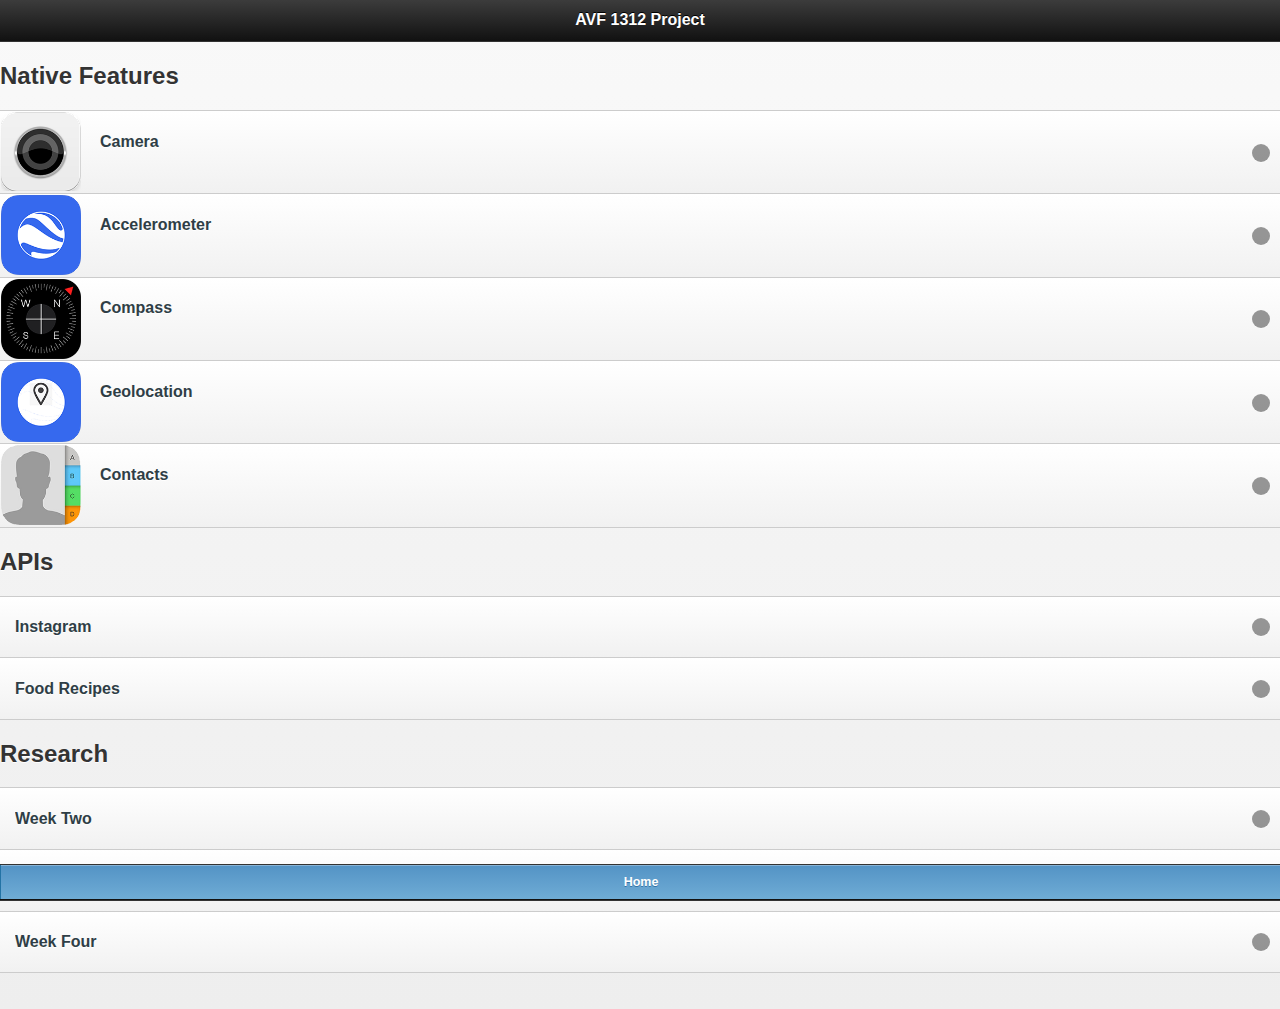
==== index.html @ 9fff822a "multipage support." ====
<!DOCTYPE html>
<!-- 		  Jeremy "Jay" Sweet            -->
<!-- 	   Advanced Visual Framework 	    -->
<!-- 	     Project 1 - 3 Dec 2013         -->
<html> 
<!-- All head infomation goes here -->
	<head>
		<meta charset="utf-8" />
		<meta name="description" content="AVF Term 1312" />
		<meta name="keywords" content="html5, mobile development, web application" />
		<meta name="robots" content="noindex, nofollow" />
		<meta name="viewport" content="user-scalable=no, width=device-width" />
		
		<title>AVF 1312 Demo</title>
		<link rel="stylesheet" href="css/jquery.mobile-1.3.1.min.css" />
		<link rel="stylesheet" href="css/main.css" />
	</head>

	<body>	
		<section data-role="page" id="pageMain">  <!-- Main page -->
			<header data-role="header" data-position="fixed" data-theme="a"> <!-- HeaderBar|Navigation -->
				<h1>AVF 1312 Project</h1>
			</header>  <!-- /HeaderBar|Navigation -->
			
			<article class="content-primary"> <!-- Content -->
				<h2>Native Features</h2>
				<ul data-role="listview" class="ulWidth" id="nativeFeaturesList">
					<li><a href="#" data-ajax="false"><img src="img/camera.png" /><h3>Camera</h3></a></li>
					<li><a href="#" data-ajax="false"><img src="img/accelerometer.png" /><h3>Accelerometer</h3></a></li>
					<li><a href="#" data-ajax="false"><img src="img/compass.png" /><h3>Compass</h3></a></li>
					<li><a href="#" data-ajax="false"><img src="img/geolocation.png" /><h3>Geolocation</h3></a></li>
					<li><a href="#" data-ajax="false"><img src="img/contacts.png" /><h3>Contacts</h3></a></li>
				</ul>
				
				<h2>APIs</h2>
				
				<ul data-role="listview" class="ulWidth" id="apisList">
					<li><a href="#pageInstagram" data-ajax="false"><h3>Instagram</h3></a></li>
					<li><a href="#pageFood2Fork" data-ajax="false"><h3>Food Recipes</h3></a></li>
				</ul>

				<h2>Research</h2>
				<ul data-role="listview" class="ulWidth" id="researchList">
					<li><a href="#" data-ajax="false"><h3>Week Two</h3></a></li>
					<li><a href="#" data-ajax="false"><h3>Week Three</h3></a></li>
					<li><a href="#" data-ajax="false"><h3>Week Four</h3></a></li>
				</ul>

				
			</article> <!-- /Content -->
			
			<footer data-role="footer" data-id="foo1" data-position="fixed" data-theme="a">
				<nav data-role="navbar">
					<ul>
						<li><a href="index.html" class="ui-btn-active ui-state-persist">Home</a></li>
					</ul>
				</nav><!-- /navbar -->
			</footer><!-- /footer -->
		</section>	<!-- /Main page -->	
		
		<section data-role="page" id="pageInstagram">  <!-- Instagram page -->
			<header data-role="header" data-position="fixed" data-back-button="true" data-theme="a"> <!-- HeaderBar|Navigation -->
				<h1>AVF 1312 Project</h1>
			</header>  <!-- /HeaderBar|Navigation -->
			
			<article class="content"> <!-- Content -->
				<h2 id="data-message"></h2>
				<ul data-role="listview" id="instagramResults">
				</ul>
			</article> <!-- /Content -->
			
			<footer data-role="footer" data-id="foo1" data-position="fixed" data-theme="a">
				<nav data-role="navbar">
					<ul>
						<li><a href="index.html" class="ui-btn-active ui-state-persist">Home</a></li>
					</ul>
				</nav><!-- /navbar -->
			</footer><!-- /footer -->
		</section>	<!-- /InstaGram page -->		
			
		<section data-role="page" id="pageFood2Fork">  <!-- Food2Fork page -->
			<header data-role="header" data-position="fixed" data-back-button="true" data-theme="a"> <!-- HeaderBar|Navigation -->
				<h1>AVF 1312 Project</h1>
			</header>  <!-- /HeaderBar|Navigation -->
			
			<article class="content-primary"> <!-- Content -->
				<h2 id="data-message"></h2>
				<ul data-role="listview" id="food2ForkResults">
				</ul>
			</article> <!-- /Content -->
			
			<footer data-role="footer" data-id="foo1" data-position="fixed" data-theme="a">
				<nav data-role="navbar">
					<ul>
						<li><a href="index.html" class="ui-btn-active ui-state-persist">Home</a></li>
					</ul>
				</nav><!-- /navbar -->
			</footer><!-- /footer -->
		</section>	<!-- /Food2Fork page -->
		
	<script type="text/javascript" src="js/jquery-1.9.1.min.js"></script>
	<script type="text/javascript" src="js/jquery.mobile-1.3.1.min.js"></script>	
	<script type="text/javascript" src="js/main.js"></script>

	</body>
</html>
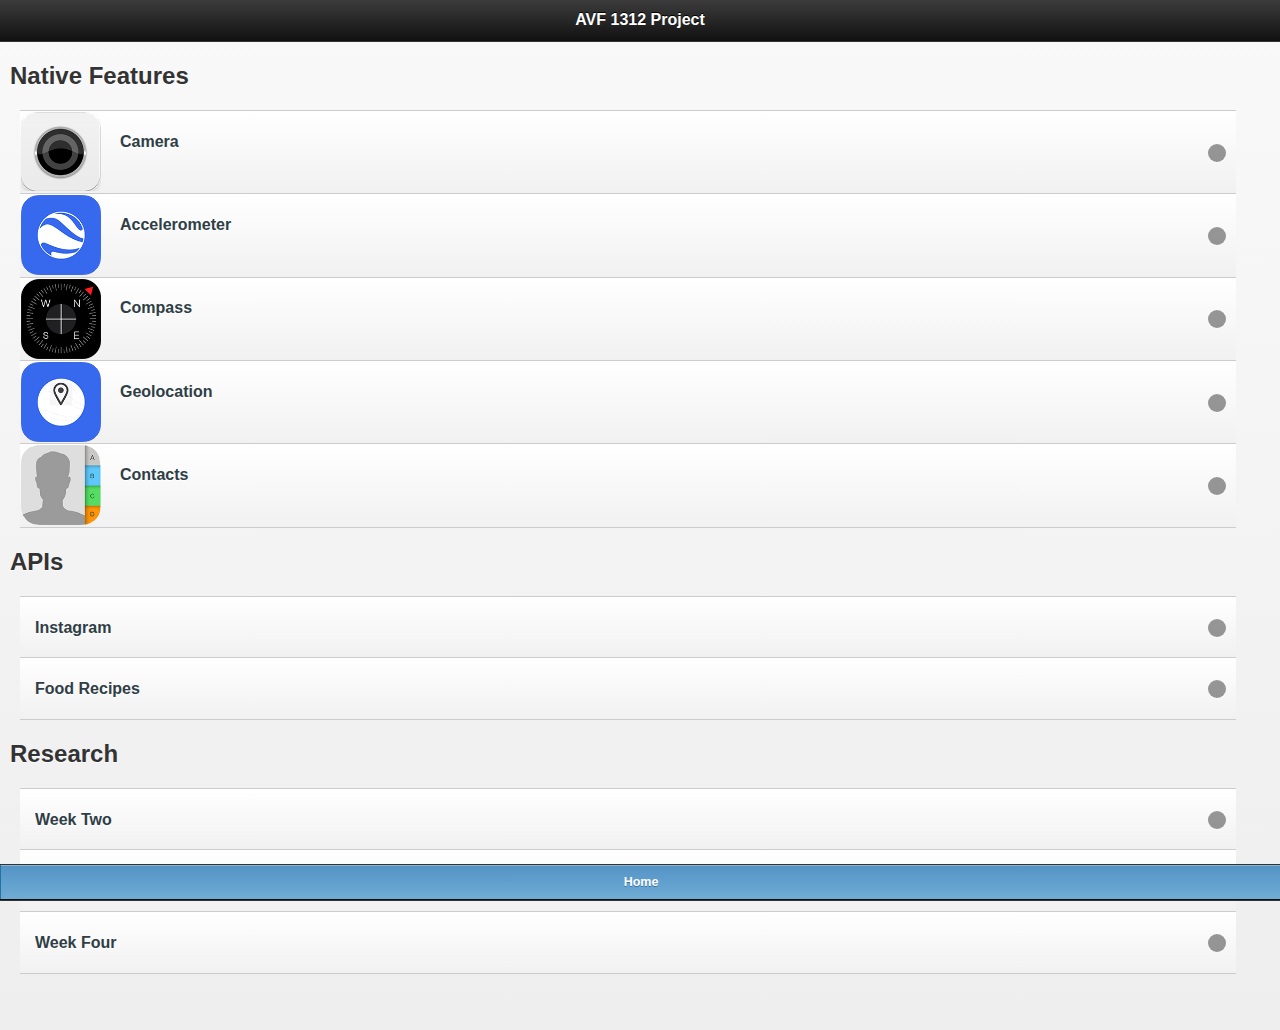
==== commit 144f06a3: "completed, validated code, mins stupid 2nd API functioning..." ====
--- a/index.html
+++ b/index.html
@@ -23,23 +23,23 @@
 			</header>  <!-- /HeaderBar|Navigation -->
 			
 			<article class="content-primary"> <!-- Content -->
-				<h2>Native Features</h2>
+				<h2 class="h2Space">Native Features</h2>
 				<ul data-role="listview" class="ulWidth" id="nativeFeaturesList">
-					<li><a href="#" data-ajax="false"><img src="img/camera.png" /><h3>Camera</h3></a></li>
-					<li><a href="#" data-ajax="false"><img src="img/accelerometer.png" /><h3>Accelerometer</h3></a></li>
-					<li><a href="#" data-ajax="false"><img src="img/compass.png" /><h3>Compass</h3></a></li>
-					<li><a href="#" data-ajax="false"><img src="img/geolocation.png" /><h3>Geolocation</h3></a></li>
-					<li><a href="#" data-ajax="false"><img src="img/contacts.png" /><h3>Contacts</h3></a></li>
+					<li><a href="#" data-ajax="false"><img src="img/camera.png" alt="Camera" /><h3>Camera</h3></a></li>
+					<li><a href="#" data-ajax="false"><img src="img/accelerometer.png" alt="Accelerometer" /><h3>Accelerometer</h3></a></li>
+					<li><a href="#" data-ajax="false"><img src="img/compass.png" alt="Compass" /><h3>Compass</h3></a></li>
+					<li><a href="#" data-ajax="false"><img src="img/geolocation.png" alt="Geolocation" /><h3>Geolocation</h3></a></li>
+					<li><a href="#" data-ajax="false"><img src="img/contacts.png" alt="Contacts" /><h3>Contacts</h3></a></li>
 				</ul>
 				
-				<h2>APIs</h2>
+				<h2 class="h2Space">APIs</h2>
 				
 				<ul data-role="listview" class="ulWidth" id="apisList">
 					<li><a href="#pageInstagram" data-ajax="false"><h3>Instagram</h3></a></li>
 					<li><a href="#pageFood2Fork" data-ajax="false"><h3>Food Recipes</h3></a></li>
 				</ul>
 
-				<h2>Research</h2>
+				<h2 class="h2Space">Research</h2>
 				<ul data-role="listview" class="ulWidth" id="researchList">
 					<li><a href="#" data-ajax="false"><h3>Week Two</h3></a></li>
 					<li><a href="#" data-ajax="false"><h3>Week Three</h3></a></li>
@@ -64,8 +64,8 @@
 			</header>  <!-- /HeaderBar|Navigation -->
 			
 			<article class="content"> <!-- Content -->
-				<h2 id="data-message"></h2>
-				<ul data-role="listview" id="instagramResults">
+				<h2 class="h2Width" id="instagram-message"></h2>
+				<ul data-role="listview" class="ulWidth" id="instagramResults">
 				</ul>
 			</article> <!-- /Content -->
 			
@@ -84,8 +84,8 @@
 			</header>  <!-- /HeaderBar|Navigation -->
 			
 			<article class="content-primary"> <!-- Content -->
-				<h2 id="data-message"></h2>
-				<ul data-role="listview" id="food2ForkResults">
+				<h2 class="h2Width" id="recipe-message"></h2>
+				<ul data-role="listview" class="ulWidth" id="food2ForkResults">
 				</ul>
 			</article> <!-- /Content -->
 			
--- a/css/main.css
+++ b/css/main.css
@@ -0,0 +1,8 @@
+.ulWidth {
+	width:95%;
+	margin:20px;
+}
+
+.h2Space {
+	padding-left: 10px;
+}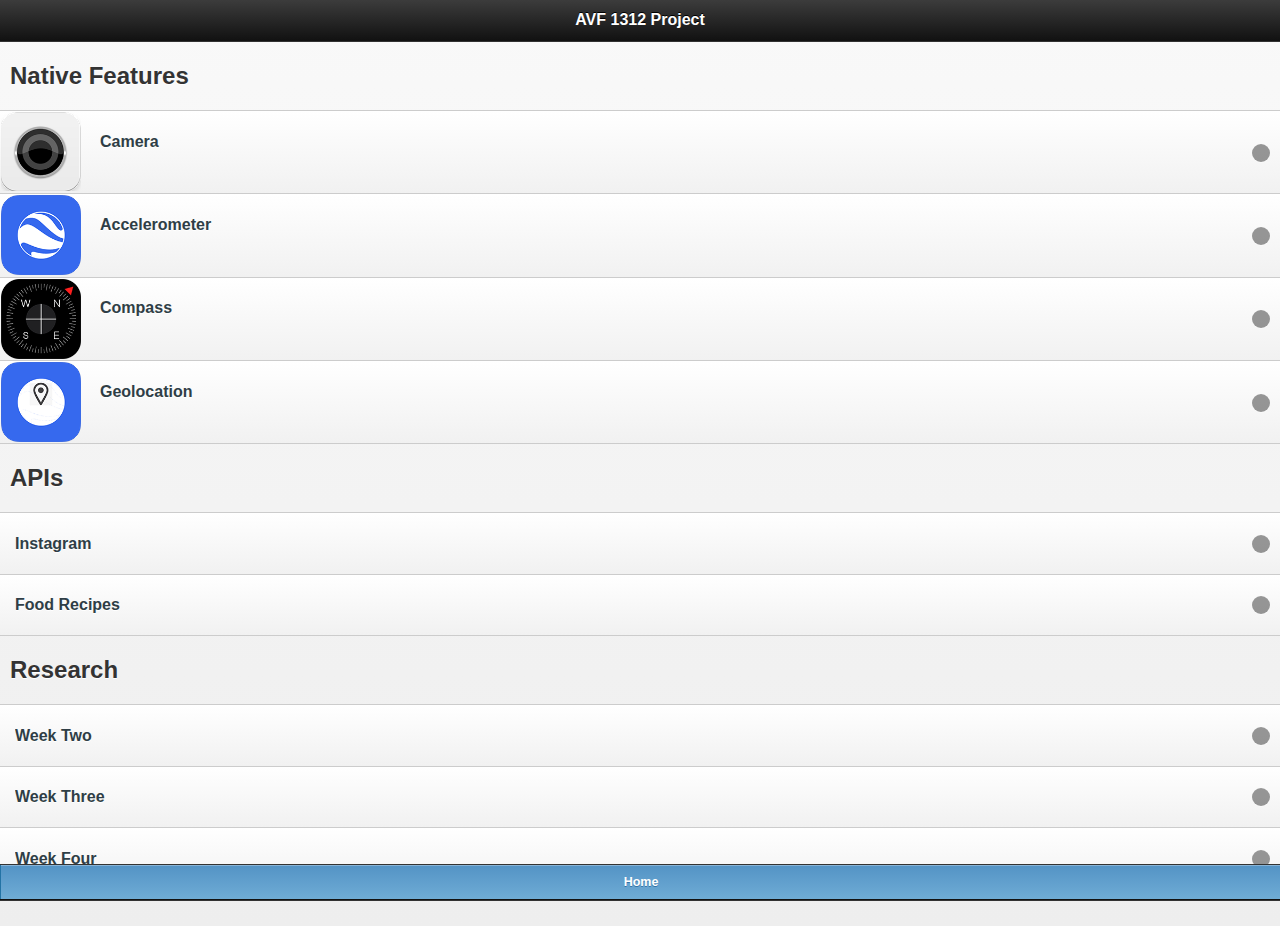
==== commit 9d28d15b: "Added Camera HTML page" ====
--- a/index.html
+++ b/index.html
@@ -29,7 +29,6 @@
 					<li><a href="#" data-ajax="false"><img src="img/accelerometer.png" alt="Accelerometer" /><h3>Accelerometer</h3></a></li>
 					<li><a href="#" data-ajax="false"><img src="img/compass.png" alt="Compass" /><h3>Compass</h3></a></li>
 					<li><a href="#" data-ajax="false"><img src="img/geolocation.png" alt="Geolocation" /><h3>Geolocation</h3></a></li>
-					<li><a href="#" data-ajax="false"><img src="img/contacts.png" alt="Contacts" /><h3>Contacts</h3></a></li>
 				</ul>
 				
 				<h2 class="h2Space">APIs</h2>
@@ -41,9 +40,9 @@
 
 				<h2 class="h2Space">Research</h2>
 				<ul data-role="listview" class="ulWidth" id="researchList">
-					<li><a href="#" data-ajax="false"><h3>Week Two</h3></a></li>
-					<li><a href="#" data-ajax="false"><h3>Week Three</h3></a></li>
-					<li><a href="#" data-ajax="false"><h3>Week Four</h3></a></li>
+					<li><a href="#pageResearchOne" data-ajax="false"><h3>Week Two</h3></a></li>
+					<li><a href="#pageResearchTwo" data-ajax="false"><h3>Week Three</h3></a></li>
+					<li><a href="#test" data-ajax="false"><h3>Week Four</h3></a></li>
 				</ul>
 
 				
@@ -59,14 +58,16 @@
 		</section>	<!-- /Main page -->	
 		
 		<section data-role="page" id="pageInstagram">  <!-- Instagram page -->
-			<header data-role="header" data-position="fixed" data-back-button="true" data-theme="a"> <!-- HeaderBar|Navigation -->
+			<header data-role="header" data-position="fixed" data-add-back-btn="true" data-theme="a"> <!-- HeaderBar|Navigation -->
 				<h1>AVF 1312 Project</h1>
 			</header>  <!-- /HeaderBar|Navigation -->
 			
 			<article class="content"> <!-- Content -->
 				<h2 class="h2Width" id="instagram-message"></h2>
-				<ul data-role="listview" class="ulWidth" id="instagramResults">
-				</ul>
+				<div class="instagramGrid">
+					<ul class="ulWidth" id="instagramResults">					
+					</ul>
+				</div>
 			</article> <!-- /Content -->
 			
 			<footer data-role="footer" data-id="foo1" data-position="fixed" data-theme="a">
@@ -79,14 +80,16 @@
 		</section>	<!-- /InstaGram page -->		
 			
 		<section data-role="page" id="pageFood2Fork">  <!-- Food2Fork page -->
-			<header data-role="header" data-position="fixed" data-back-button="true" data-theme="a"> <!-- HeaderBar|Navigation -->
+			<header data-role="header" data-position="fixed" data-add-back-btn="true" data-theme="a"> <!-- HeaderBar|Navigation -->
 				<h1>AVF 1312 Project</h1>
 			</header>  <!-- /HeaderBar|Navigation -->
 			
 			<article class="content-primary"> <!-- Content -->
 				<h2 class="h2Width" id="recipe-message"></h2>
-				<ul data-role="listview" class="ulWidth" id="food2ForkResults">
-				</ul>
+				<div class="">
+					<ul class="ulWidth" id="food2ForkResults">
+					</ul>
+				</div>
 			</article> <!-- /Content -->
 			
 			<footer data-role="footer" data-id="foo1" data-position="fixed" data-theme="a">
@@ -98,6 +101,74 @@
 			</footer><!-- /footer -->
 		</section>	<!-- /Food2Fork page -->
 		
+		<section data-role="page" id="pageResearchOne">  <!-- Research page -->
+			<header data-role="header" data-position="fixed" data-add-back-btn="true" data-theme="a"> <!-- HeaderBar|Navigation -->
+				<h1>AVF 1312 Project</h1>
+			</header>  <!-- /HeaderBar|Navigation -->
+			
+			<article class="content-primary"> <!-- Content -->
+				<h2 class="h2Width">Research One</h2>
+				<ul data-role="listview" class="ulWidth">
+					<li><p>1. Less obvious perks of using 'live' data resources include logins and payments. How could Twitter be used in these two scenarios?<br>Signing up for yet another username/password combo on X.com website is the norm in todays Internet.  Twitter and Facebook, social media in general, have been pushing for a one-login system over the past couple of years.  Popular websites will have “Signin with Twitter/Facebook” buttons embedded on login pages.  Not only does this cut down on remember yet another username/password, but it can create an new accounts from scratch as the information has already been stored for use by the social media of your choice.  With the same scenario for use of payments or online shopping, can enable a service to serve downloadable content such as TV shows or music for a broad audience while still being compliant with today’s copywrite laws.<br><br>2. Visit Programmableweb.com and search for JSON-P data sources. Why would we need JSON-P, specifically?<br>JSON-P allows for cross-domain information requests.<br><br>3. Based on the JSON-P search results: what data resource(s) do you think might pair well with which types of Native device features?<br>Using Google Maps API with a phone’s GPS can make life dramatically easier for a delivery service of all types.  To include using the native camera to a degree of scanning barcodes with the GPS can solve a proof of delivery concept.<br><br>4. Please describe any design and functionality intentions you may have for your Demo app components this month.<br>I would like to use GPS and camera for a “Rate-the-plate” type app, maybe using APIs from Yelp.com for restaurants decisions.  Of course, I say all this without knowing the ins and outs of APIs so that may change!<br><br>5. Briefly describe some past 'lessons learned' regarding workflow as it relates to research, design, development, etc.<br>Researching trends or implementation of intensions is a very easy thing to do.  Keyword searches or articles and how-to’s litter todays Internet.  Design on the other hand is where I fall prey to as I lack the creative gland that others may have.  I usually go with simple is better, focusing on a minimalistic as possible as to not over complicate anything.  And development is 50/50 of snags when doing something new.  With a combination of past experiences and how well resources I found in my research phase, with the intent I have.  So far FullSail has enabled me to slowly but surely develop the self-discipline needed to make things rattling in my head a reality.</p></li>
+				</ul>
+			</article> <!-- /Content -->
+			
+			<footer data-role="footer" data-id="foo1" data-position="fixed" data-theme="a">
+				<nav data-role="navbar">
+					<ul>
+						<li><a href="index.html" class="ui-btn-active ui-state-persist">Home</a></li>
+					</ul>
+				</nav><!-- /navbar -->
+			</footer><!-- /footer -->
+		</section>	<!-- /research page -->
+		<section data-role="page" id="pageResearchTwo">  <!-- Research page -->
+			<header data-role="header" data-position="fixed" data-add-back-btn="true" data-theme="a"> <!-- HeaderBar|Navigation -->
+				<h1>AVF 1312 Project</h1>
+			</header>  <!-- /HeaderBar|Navigation -->
+			
+			<article class="content-primary"> <!-- Content -->
+				<h2 class="h2Width">Research Two</h2>
+				<ul data-role="listview" class="ulWidth">
+					<li><p>1. What are some of the ways that you could change your HTML on your Demo app to be more accessible? (Remember, you can use the Section tag with jQuery, for instance)<br>While the web development strategies and application development for mobile devices using those skills, I was very guilty of bare minimum when creating.  Like not using my alt tags on my pictures.  Instead of links on mobile devices, you tend to rely more so on buttons.  I will defiantly make use of the “alt” tag on my icons and pictures in order to better facilitate accessibility features.<br><br>2. Visit a video service on the web (like YouTube) and search for "Screen Reader Demo" and "Mobile Screen Reader" - what are some of the common frustrations (or common support mechanisms) that you see among the examples that are given - how could you fix them (or use them)?<br>Computers were definitely not created with accessibility in mind from the start.  Using screen readers try their best to assist with it, but often times it falls short.  This is our fault as developers also; anticipating how to design for disabled or blind users for example can be a rather tricky thing.  Especially since its hard to judge how he/she reactions to everyday situation is unknown to someone that isn’t themselves disabled.  Using a combination of screen reader with voice dictation and a program, kind of like IOS’s Siri, that can virtual assist you to find what you need would be a good fit.<br>Devices: Please list two devices (and some of their features) that are made specifically to support Accessibility.<br>Samsun Galaxy (Android) as well as Apple iPhones (IOS) have features to assist disabled users with a variety of accessibility features.  Such as speech to text, voice control, virtual assistants, zoom, white on black features.<br><br>Mobile Apps: Please list two apps (either Android or iOS, or both) that are made specifically to support Accessibility.<br>Audible for both IOS and Android, though it is not an accessibility application in itself, can lend tons of ease of use to those that are visually impaired or blind.  Though it’s just “book’s on tape”, it is very accessible from cell phones, so I think it fits.  IOS’s Siri has saved me effort and time when I am in need of a “eyes free” search or function on my phone.  I can see how Siri could also assist those with vision problems by completing actions for them.</p></li>
+				</ul>
+			</article> <!-- /Content -->
+			
+			<footer data-role="footer" data-id="foo1" data-position="fixed" data-theme="a">
+				<nav data-role="navbar">
+					<ul>
+						<li><a href="index.html" class="ui-btn-active ui-state-persist">Home</a></li>
+					</ul>
+				</nav><!-- /navbar -->
+			</footer><!-- /footer -->
+		</section>	<!-- /research page -->
+	
+
+	
+		
+		<section data-role="page" id="test">  <!-- test page -->
+			<header data-role="header" data-position="fixed" data-add-back-btn="true" data-theme="a"> <!-- HeaderBar|Navigation -->
+				<h1>AVF 1312 Project</h1>
+			</header>  <!-- /HeaderBar|Navigation -->
+			<article class="content-primary"> <!-- Content -->
+				<h2 class="h2Width" id="recipe-message">Test Stuff</h2>
+				<div class="instagramGrid">
+					<div>
+						<li><img src='img/camera.png' alt='Camera' class='sillyImageSize' /></li>
+						<li><img src='img/camera.png' alt='Camera' class='sillyImageSize' /></li>
+						<li><img src='img/camera.png' alt='Camera' class='sillyImageSize' /></li>
+					</div>
+				</div>
+			</article> <!-- /Content -->
+			
+			<footer data-role="footer" data-id="foo1" data-position="fixed" data-theme="a">
+				<nav data-role="navbar">
+					<ul>
+						<li><a href="index.html" class="ui-btn-active ui-state-persist">Home</a></li>
+					</ul>
+				</nav><!-- /navbar -->
+			</footer><!-- /footer -->
+		</section>	<!-- /test page page -->
+		
 	<script type="text/javascript" src="js/jquery-1.9.1.min.js"></script>
 	<script type="text/javascript" src="js/jquery.mobile-1.3.1.min.js"></script>	
 	<script type="text/javascript" src="js/main.js"></script>
--- a/css/main.css
+++ b/css/main.css
@@ -1,8 +1,25 @@
 .ulWidth {
-	width:95%;
-	margin:20px;
+	width: 100%;
 }
 
 .h2Space {
 	padding-left: 10px;
+}
+
+li {
+	display: inline;
+	list-style: none;
+}
+@media screen and (min-device-width : 768px) and (max-device-width : 1024px) and (orientation : landscape) {
+   .sillyImageSize{
+		position: relative;
+		width: 30%;
+   }
+}
+
+@media screen and (min-device-width : 768px) and (max-device-width : 1024px) and (orientation : portrait) {
+   .sillyImageSize{
+		position: relative;
+		width: 45%;
+   }
 }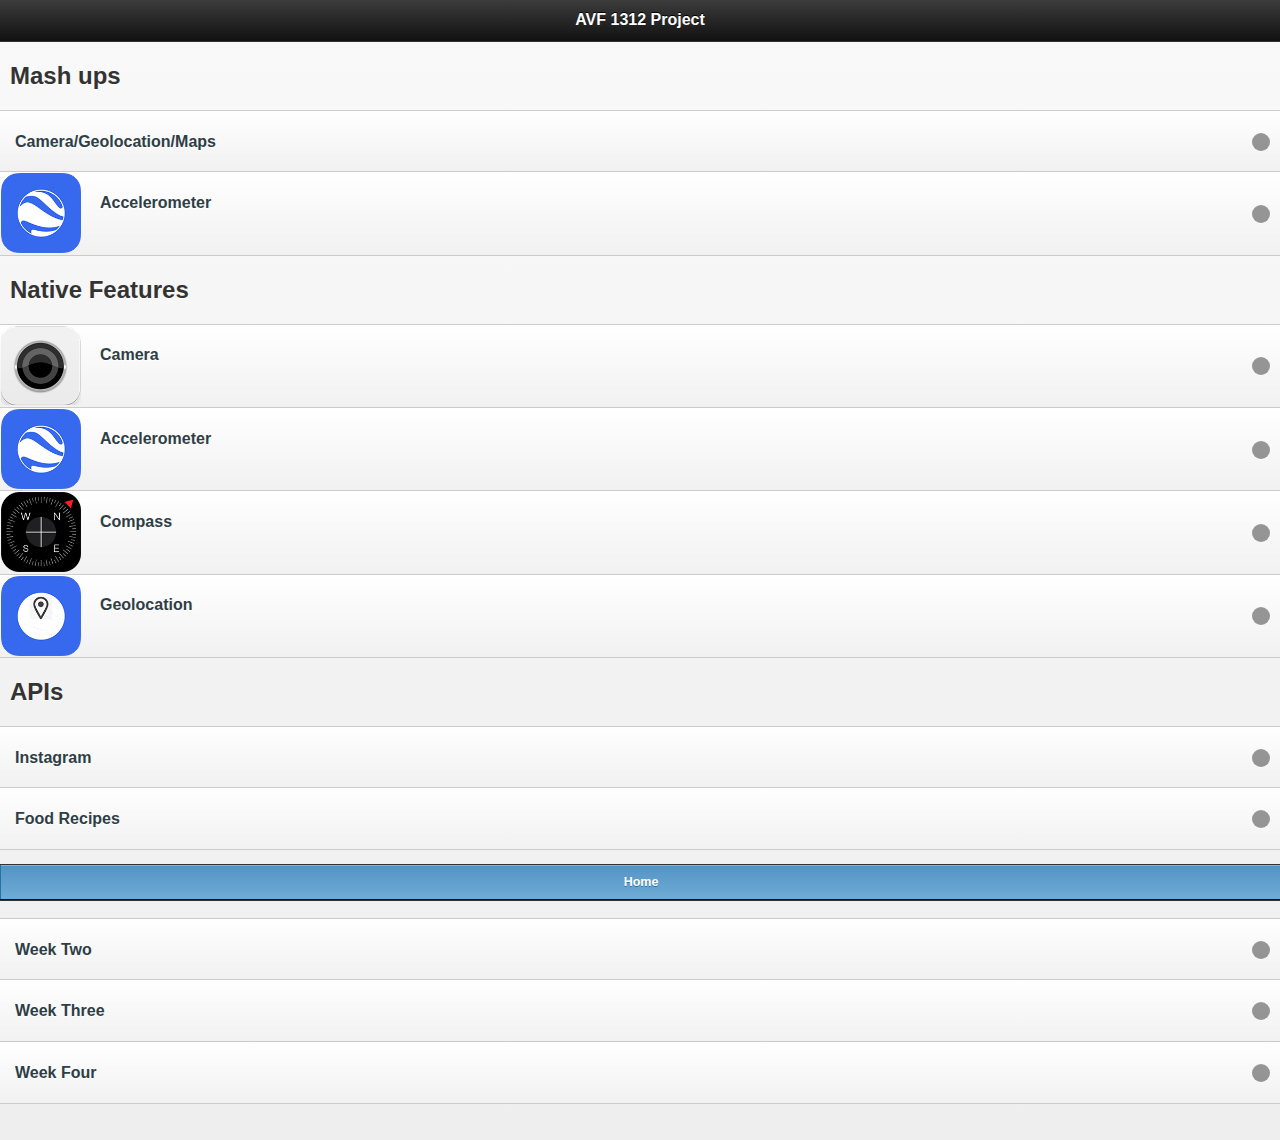
==== commit 341fb050: "Added page and starting java for Mashup #1" ====
--- a/index.html
+++ b/index.html
@@ -20,34 +20,32 @@
 		<section data-role="page" id="pageMain">  <!-- Main page -->
 			<header data-role="header" data-position="fixed" data-theme="a"> <!-- HeaderBar|Navigation -->
 				<h1>AVF 1312 Project</h1>
-			</header>  <!-- /HeaderBar|Navigation -->
-			
-			<article class="content-primary"> <!-- Content -->
+			</header>  <!-- /HeaderBar|Navigation -->	
+			<article class="content-primary"> <!-- Content -->
+				<h2 class="h2Space">Mash ups</h2>
+				<ul data-role="listview" class="ulWidth" id="mashupsFeaturesList">
+					<li><a href="#pageCameraGeoMaps" data-ajax="false"><h3>Camera/Geolocation/Maps</h3></a></li>
+					<li><a href="#" data-ajax="false"><img src="img/accelerometer.png" alt="Accelerometer" /><h3>Accelerometer</h3></a></li>
+				</ul>	
 				<h2 class="h2Space">Native Features</h2>
 				<ul data-role="listview" class="ulWidth" id="nativeFeaturesList">
-					<li><a href="#" data-ajax="false"><img src="img/camera.png" alt="Camera" /><h3>Camera</h3></a></li>
-					<li><a href="#" data-ajax="false"><img src="img/accelerometer.png" alt="Accelerometer" /><h3>Accelerometer</h3></a></li>
-					<li><a href="#" data-ajax="false"><img src="img/compass.png" alt="Compass" /><h3>Compass</h3></a></li>
-					<li><a href="#" data-ajax="false"><img src="img/geolocation.png" alt="Geolocation" /><h3>Geolocation</h3></a></li>
-				</ul>
-				
+					<li><a href="#pageCamera" data-ajax="false"><img src="img/camera.png" alt="Camera" /><h3>Camera</h3></a></li>
+					<li><a href="#pageAcceleration" data-ajax="false"><img src="img/accelerometer.png" alt="Accelerometer" /><h3>Accelerometer</h3></a></li>
+					<li><a href="#pageCompass" data-ajax="false"><img src="img/compass.png" alt="Compass" /><h3>Compass</h3></a></li>
+					<li><a href="#pageGeolocation" data-ajax="false"><img src="img/geolocation.png" alt="Geolocation" /><h3>Geolocation</h3></a></li>
+				</ul>				
 				<h2 class="h2Space">APIs</h2>
-				
 				<ul data-role="listview" class="ulWidth" id="apisList">
 					<li><a href="#pageInstagram" data-ajax="false"><h3>Instagram</h3></a></li>
 					<li><a href="#pageFood2Fork" data-ajax="false"><h3>Food Recipes</h3></a></li>
 				</ul>
-
 				<h2 class="h2Space">Research</h2>
 				<ul data-role="listview" class="ulWidth" id="researchList">
 					<li><a href="#pageResearchOne" data-ajax="false"><h3>Week Two</h3></a></li>
 					<li><a href="#pageResearchTwo" data-ajax="false"><h3>Week Three</h3></a></li>
-					<li><a href="#test" data-ajax="false"><h3>Week Four</h3></a></li>
-				</ul>
-
-				
-			</article> <!-- /Content -->
-			
+					<li><a href="#pageResearchThree" data-ajax="false"><h3>Week Four</h3></a></li>
+				</ul>
+			</article> <!-- /Content -->
 			<footer data-role="footer" data-id="foo1" data-position="fixed" data-theme="a">
 				<nav data-role="navbar">
 					<ul>
@@ -56,20 +54,120 @@
 				</nav><!-- /navbar -->
 			</footer><!-- /footer -->
 		</section>	<!-- /Main page -->	
+
+		<section data-role="page" id="pageCameraGeoMaps">  <!-- Camera page -->
+			<header data-role="header" data-position="fixed" data-add-back-btn="true" data-theme="a"> <!-- HeaderBar|Navigation -->
+				<h1>AVF 1312 Project</h1>
+			</header>  <!-- /HeaderBar|Navigation -->
+			<article class="content-primary"> <!-- Content -->
+				<h2 class="h2Width">Mash Ups: Camera Geolocation Maps</h2>
+				<div>
+					<img src= "" id="cameraPicGeoMaps" />
+					<ul class="ulWidth" id="cameraPicGeoMapsResults">										
+					</ul>					
+				</div>
+			</article> <!-- /Content -->			
+			<footer data-role="footer" data-id="foo1" data-position="fixed" data-theme="a">
+				<nav data-role="navbar">
+					<ul>
+						<li><a href="index.html" class="ui-btn-active ui-state-persist">Home</a></li>
+					</ul>
+				</nav><!-- /navbar -->
+			</footer><!-- /footer -->
+		</section>	<!-- /Camera page page -->
+
+		<section data-role="page" id="pageCamera">  <!-- Camera page -->
+			<header data-role="header" data-position="fixed" data-add-back-btn="true" data-theme="a"> <!-- HeaderBar|Navigation -->
+				<h1>AVF 1312 Project</h1>
+			</header>  <!-- /HeaderBar|Navigation -->
+			<article class="content-primary"> <!-- Content -->
+				<h2 class="h2Width">Camera</h2>
+				<div>
+					<img src= "" id="cameraPicture" />
+					<ul class="ulWidth" id="cameraResults">		
+					</ul>					
+				</div>
+			</article> <!-- /Content -->			
+			<footer data-role="footer" data-id="foo1" data-position="fixed" data-theme="a">
+				<nav data-role="navbar">
+					<ul>
+						<li><a href="index.html" class="ui-btn-active ui-state-persist">Home</a></li>
+					</ul>
+				</nav><!-- /navbar -->
+			</footer><!-- /footer -->
+		</section>	<!-- /Camera page page -->
+
+		<section data-role="page" id="pageAcceleration">  <!-- Acceleration page -->
+			<header data-role="header" data-position="fixed" data-add-back-btn="true" data-theme="a"> <!-- HeaderBar|Navigation -->
+				<h1>AVF 1312 Project</h1>
+			</header>  <!-- /HeaderBar|Navigation -->
+			<article class="content-primary"> <!-- Content -->
+				<h2 class="h2Width">Acceleration</h2>
+				<div>
+					<ul class="ulWidth" id="accelerationResults">					
+					</ul>
+				</div>
+			</article> <!-- /Content -->
+			<footer data-role="footer" data-id="foo1" data-position="fixed" data-theme="a">
+				<nav data-role="navbar">
+					<ul>
+						<li><a href="index.html" class="ui-btn-active ui-state-persist">Home</a></li>
+					</ul>
+				</nav><!-- /navbar -->
+			</footer><!-- /footer -->
+		</section>	<!-- /Acceleration page page -->
+			
+		<section data-role="page" id="pageCompass">  <!-- Compass page -->
+			<header data-role="header" data-position="fixed" data-add-back-btn="true" data-theme="a"> <!-- HeaderBar|Navigation -->
+				<h1>AVF 1312 Project</h1>
+			</header>  <!-- /HeaderBar|Navigation -->
+			<article class="content-primary"> <!-- Content -->
+				<h2 class="h2Width">Compass</h2>
+				<div>
+					<ul class="ulWidth" id="compassResults">					
+					</ul>
+				</div>
+			</article> <!-- /Content -->
+			<footer data-role="footer" data-id="foo1" data-position="fixed" data-theme="a">
+				<nav data-role="navbar">
+					<ul>
+						<li><a href="index.html" class="ui-btn-active ui-state-persist">Home</a></li>
+					</ul>
+				</nav><!-- /navbar -->
+			</footer><!-- /footer -->
+		</section>	<!-- /Compass page page -->
+
+		<section data-role="page" id="pageGeolocation">  <!-- Geolocation page -->
+			<header data-role="header" data-position="fixed" data-add-back-btn="true" data-theme="a"> <!-- HeaderBar|Navigation -->
+				<h1>AVF 1312 Project</h1>
+			</header>  <!-- /HeaderBar|Navigation -->
+			<article class="content-primary"> <!-- Content -->
+				<h2 class="h2Width">Geolocation</h2>
+				<div>
+					<ul class="ulWidth" id="geolocationResults">					
+					</ul>
+				</div>
+			</article> <!-- /Content -->
+			<footer data-role="footer" data-id="foo1" data-position="fixed" data-theme="a">
+				<nav data-role="navbar">
+					<ul>
+						<li><a href="index.html" class="ui-btn-active ui-state-persist">Home</a></li>
+					</ul>
+				</nav><!-- /navbar -->
+			</footer><!-- /footer -->
+		</section>	<!-- /Geolocation page page -->
 		
 		<section data-role="page" id="pageInstagram">  <!-- Instagram page -->
 			<header data-role="header" data-position="fixed" data-add-back-btn="true" data-theme="a"> <!-- HeaderBar|Navigation -->
 				<h1>AVF 1312 Project</h1>
-			</header>  <!-- /HeaderBar|Navigation -->
-			
+			</header>  <!-- /HeaderBar|Navigation -->			
 			<article class="content"> <!-- Content -->
 				<h2 class="h2Width" id="instagram-message"></h2>
 				<div class="instagramGrid">
 					<ul class="ulWidth" id="instagramResults">					
 					</ul>
 				</div>
-			</article> <!-- /Content -->
-			
+			</article> <!-- /Content -->			
 			<footer data-role="footer" data-id="foo1" data-position="fixed" data-theme="a">
 				<nav data-role="navbar">
 					<ul>
@@ -83,15 +181,13 @@
 			<header data-role="header" data-position="fixed" data-add-back-btn="true" data-theme="a"> <!-- HeaderBar|Navigation -->
 				<h1>AVF 1312 Project</h1>
 			</header>  <!-- /HeaderBar|Navigation -->
-			
 			<article class="content-primary"> <!-- Content -->
 				<h2 class="h2Width" id="recipe-message"></h2>
 				<div class="">
 					<ul class="ulWidth" id="food2ForkResults">
 					</ul>
 				</div>
-			</article> <!-- /Content -->
-			
+			</article> <!-- /Content -->			
 			<footer data-role="footer" data-id="foo1" data-position="fixed" data-theme="a">
 				<nav data-role="navbar">
 					<ul>
@@ -104,15 +200,13 @@
 		<section data-role="page" id="pageResearchOne">  <!-- Research page -->
 			<header data-role="header" data-position="fixed" data-add-back-btn="true" data-theme="a"> <!-- HeaderBar|Navigation -->
 				<h1>AVF 1312 Project</h1>
-			</header>  <!-- /HeaderBar|Navigation -->
-			
+			</header>  <!-- /HeaderBar|Navigation -->			
 			<article class="content-primary"> <!-- Content -->
 				<h2 class="h2Width">Research One</h2>
 				<ul data-role="listview" class="ulWidth">
 					<li><p>1. Less obvious perks of using 'live' data resources include logins and payments. How could Twitter be used in these two scenarios?<br>Signing up for yet another username/password combo on X.com website is the norm in todays Internet.  Twitter and Facebook, social media in general, have been pushing for a one-login system over the past couple of years.  Popular websites will have “Signin with Twitter/Facebook” buttons embedded on login pages.  Not only does this cut down on remember yet another username/password, but it can create an new accounts from scratch as the information has already been stored for use by the social media of your choice.  With the same scenario for use of payments or online shopping, can enable a service to serve downloadable content such as TV shows or music for a broad audience while still being compliant with today’s copywrite laws.<br><br>2. Visit Programmableweb.com and search for JSON-P data sources. Why would we need JSON-P, specifically?<br>JSON-P allows for cross-domain information requests.<br><br>3. Based on the JSON-P search results: what data resource(s) do you think might pair well with which types of Native device features?<br>Using Google Maps API with a phone’s GPS can make life dramatically easier for a delivery service of all types.  To include using the native camera to a degree of scanning barcodes with the GPS can solve a proof of delivery concept.<br><br>4. Please describe any design and functionality intentions you may have for your Demo app components this month.<br>I would like to use GPS and camera for a “Rate-the-plate” type app, maybe using APIs from Yelp.com for restaurants decisions.  Of course, I say all this without knowing the ins and outs of APIs so that may change!<br><br>5. Briefly describe some past 'lessons learned' regarding workflow as it relates to research, design, development, etc.<br>Researching trends or implementation of intensions is a very easy thing to do.  Keyword searches or articles and how-to’s litter todays Internet.  Design on the other hand is where I fall prey to as I lack the creative gland that others may have.  I usually go with simple is better, focusing on a minimalistic as possible as to not over complicate anything.  And development is 50/50 of snags when doing something new.  With a combination of past experiences and how well resources I found in my research phase, with the intent I have.  So far FullSail has enabled me to slowly but surely develop the self-discipline needed to make things rattling in my head a reality.</p></li>
 				</ul>
-			</article> <!-- /Content -->
-			
+			</article> <!-- /Content -->			
 			<footer data-role="footer" data-id="foo1" data-position="fixed" data-theme="a">
 				<nav data-role="navbar">
 					<ul>
@@ -141,36 +235,30 @@
 				</nav><!-- /navbar -->
 			</footer><!-- /footer -->
 		</section>	<!-- /research page -->
+		<section data-role="page" id="pageResearchThree">  <!-- Research page -->
+			<header data-role="header" data-position="fixed" data-add-back-btn="true" data-theme="a"> <!-- HeaderBar|Navigation -->
+				<h1>AVF 1312 Project</h1>
+			</header>  <!-- /HeaderBar|Navigation -->
+			
+			<article class="content-primary"> <!-- Content -->
+				<h2 class="h2Width">Research Three</h2>
+				<ul data-role="listview" class="ulWidth">
+					<li><p>What are the 'top selling' app categories in the U.S.? Japan? Great Britain?<br>While each country’s app categories have different percentage weights in the three markets, all consistently agree that “gaming” is the way to go in mobile.  Mobile gaming on cellar devices has grown at an astonishing pace compared to its console/pc base counterpart in a few short years.  From just starting to veteran development studio, todays app store lifts the hefty requirements and fees from those wishing to get started developing games on mobile devices.<br>As an example, Electronic Arts made £7.7m from games on Sony handhelds and £5.8m from those on Nintendo, in the same quarter EA’s mobile games revenues were £72.6m (Dredge 2013).<br>Today’s mobile game developers have access to a class of people that consoles and other portables never had, casual players.  What makes this new gamer category possible is the might of today’s mobile phones.  Everyday when individuals are leaving home, the cell phone is near top of the list of essentials to bring on the days journey.  With the ability to whip the phone from your pocket to play a game of your choice while waiting in line at the bank, on the bus, or during a lunch hour; becoming the changing factor.  This is not physically possible with a console game, and most people only bring dedicated gaming handhelds when they already know there will be long downtime, ie airport lay overs.<br><br>Based on your three answers above, what might you infer about each of the markets listed?<br>If you are an up and coming developer, targeting mobile gaming as a strategy for profitability shows that your chances are greatly proportionate compared to other categories to amount gained if successful.<br>It further signifies how most people are using their phones during everyday downtime. <br><br>What are the average cost and bandwidth limits per user (in general) in each of the three markets? How may this impact development?<br>The United States tops the list at roughly $85 per 500 megabyte of pre-paid data monthly.  UK rounding out to $8.80 (Daily 2013), begs one to think what the disparity is in the actual costs of running cell data network.  The United States bringing with it an astonishing 345 million of its population boosting a cell phones compare to Japan’s 135 million subscribers, really put in perspective on where to target for the most bang you’re your buck when releasing games for which markets. <br>While most US based mobile providers imposes some type of data cap, Japan carries the cheapest and lease restrictive of the three markets (Maximumpc 2013).  If your game is truly a bandwidth hog for data, Japan holds the best bet when releasing your game.<br><br>And, finally, what would be your suggested strategy in project topic and global market choice? Feel free to have a first and second choice.<br>With the sheer amount of mobile subscribers of the three different markets, developing a game with efficient data usage in the United States app market would yield the greatest results for a first time release/success.  Once success has been obtained, porting a game for the other two app markets would be simple matter.<br><br>Reference:<br>Dredge, Stuart. “Mobile gaming’s rise is a headache for Sony and Nintendo.” Theguardian.com. Guardian News and Media, 25 Sept. 2013. Web. 16 Dec. 2013 <http://www.theguardian.com/technology/appsblog/2013/sep/25/mobile-games-apple-google-sony-nintendo>.<br>Murphy, David. “How Bad Do We Really Have it? Bandwidth Caps Around the World.” Maximum PC. N.p., 16 June 2011. Web. 16 Dec. 2013.  <http://www.maximumpc.com/article/features/how_bad_do_we_really_have_it_bandwidth_caps_around_world>.<br>“Daily chart: When in roam…” The Economist. The Economist Newspaper, 17 Oct. 2013 Web 16 Dec. 2013. <http://www.economist.com/blogs/graphicdetail/2013/10/daily-chart-5>.<br>"Global mobile statistics 2013 Part A: Mobile subscribers; handset market share; mobile operators | mobiThinking." Global mobile statistics 2013 Part A: Mobile subscribers; handset market share; mobile operators | mobiThinking. N.p., n.d. Web. 16 Dec. 2013. <http://mobithinking.com/mobile-marketing-tools/latest-mobile-stats/a#subscribers>.</p></li>
+				</ul>
+			</article> <!-- /Content -->
+			
+			<footer data-role="footer" data-id="foo1" data-position="fixed" data-theme="a">
+				<nav data-role="navbar">
+					<ul>
+						<li><a href="index.html" class="ui-btn-active ui-state-persist">Home</a></li>
+					</ul>
+				</nav><!-- /navbar -->
+			</footer><!-- /footer -->
+		</section>	<!-- /research page -->
 	
-
-	
-		
-		<section data-role="page" id="test">  <!-- test page -->
-			<header data-role="header" data-position="fixed" data-add-back-btn="true" data-theme="a"> <!-- HeaderBar|Navigation -->
-				<h1>AVF 1312 Project</h1>
-			</header>  <!-- /HeaderBar|Navigation -->
-			<article class="content-primary"> <!-- Content -->
-				<h2 class="h2Width" id="recipe-message">Test Stuff</h2>
-				<div class="instagramGrid">
-					<div>
-						<li><img src='img/camera.png' alt='Camera' class='sillyImageSize' /></li>
-						<li><img src='img/camera.png' alt='Camera' class='sillyImageSize' /></li>
-						<li><img src='img/camera.png' alt='Camera' class='sillyImageSize' /></li>
-					</div>
-				</div>
-			</article> <!-- /Content -->
-			
-			<footer data-role="footer" data-id="foo1" data-position="fixed" data-theme="a">
-				<nav data-role="navbar">
-					<ul>
-						<li><a href="index.html" class="ui-btn-active ui-state-persist">Home</a></li>
-					</ul>
-				</nav><!-- /navbar -->
-			</footer><!-- /footer -->
-		</section>	<!-- /test page page -->
-		
 	<script type="text/javascript" src="js/jquery-1.9.1.min.js"></script>
-	<script type="text/javascript" src="js/jquery.mobile-1.3.1.min.js"></script>	
+	<script type="text/javascript" src="js/jquery.mobile-1.3.1.min.js"></script>
+	<script type="text/javascript" src="cordova.js"></script>	
 	<script type="text/javascript" src="js/main.js"></script>
 
 	</body>
--- a/css/main.css
+++ b/css/main.css
@@ -9,6 +9,16 @@
 li {
 	display: inline;
 	list-style: none;
+}
+#cameraPicture {
+	width: 100%;
+	height: 100%;
+}
+@media screen and (min-device-width : 100px) and (max-device-width : 767px) {
+   .sillyImageSize{
+		position: relative;
+		width: 95%;
+   }
 }
 @media screen and (min-device-width : 768px) and (max-device-width : 1024px) and (orientation : landscape) {
    .sillyImageSize{
@@ -22,4 +32,4 @@
 		position: relative;
 		width: 45%;
    }
-}+}
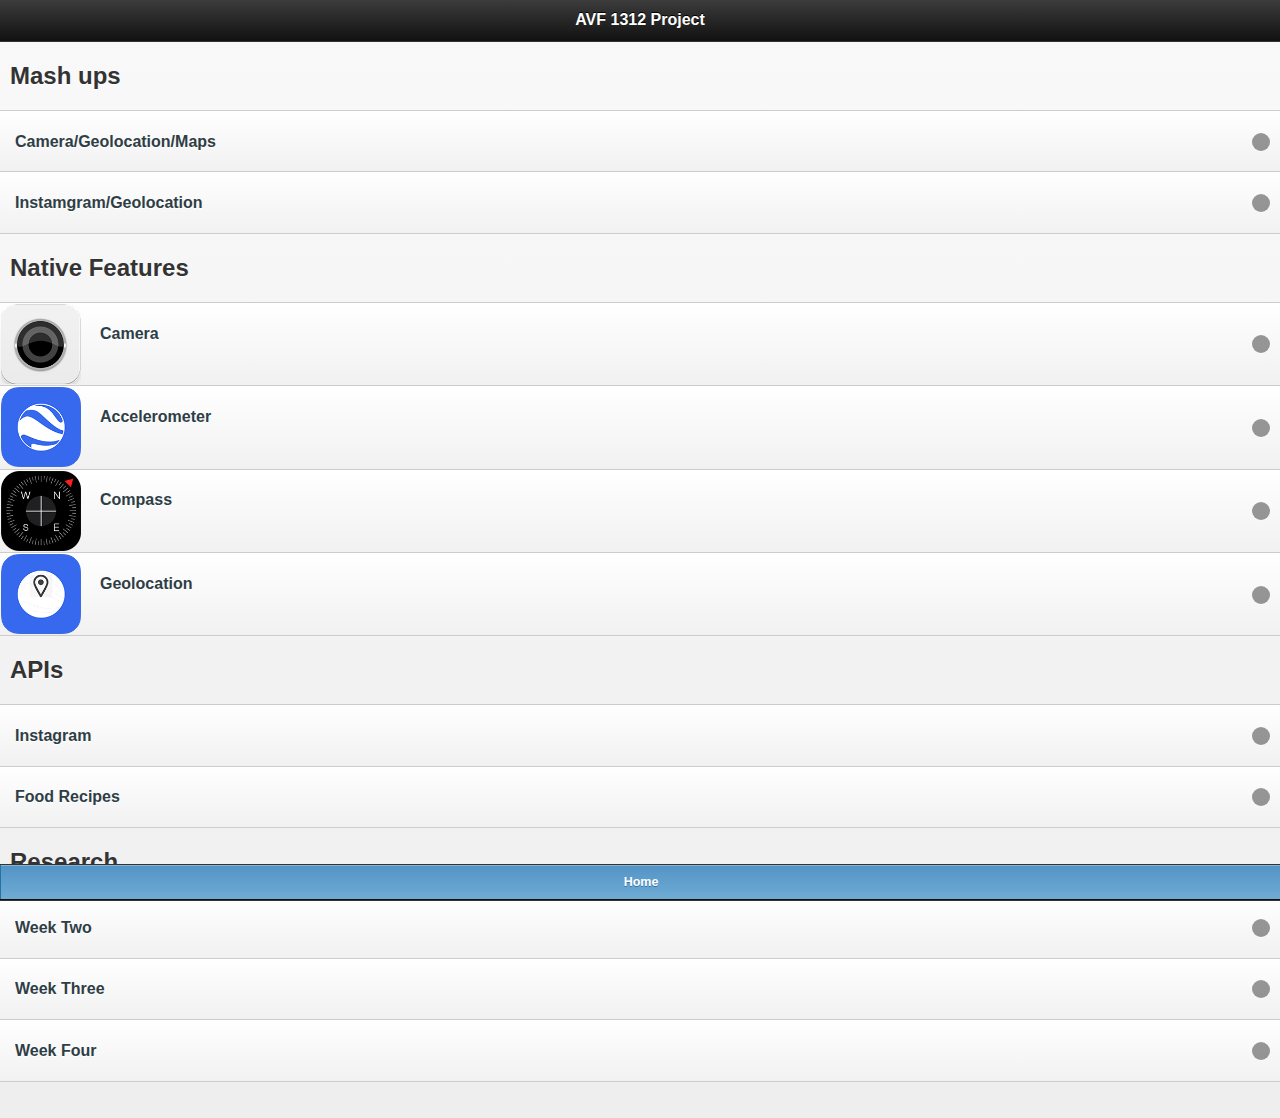
==== commit 85356771: "Modified code to reflection different pages." ====
--- a/index.html
+++ b/index.html
@@ -25,7 +25,7 @@
 				<h2 class="h2Space">Mash ups</h2>
 				<ul data-role="listview" class="ulWidth" id="mashupsFeaturesList">
 					<li><a href="#pageCameraGeoMaps" data-ajax="false"><h3>Camera/Geolocation/Maps</h3></a></li>
-					<li><a href="#" data-ajax="false"><img src="img/accelerometer.png" alt="Accelerometer" /><h3>Accelerometer</h3></a></li>
+					<li><a href="#pageInstagramGeo" data-ajax="false"><h3>Instamgram/Geolocation</h3></a></li>
 				</ul>	
 				<h2 class="h2Space">Native Features</h2>
 				<ul data-role="listview" class="ulWidth" id="nativeFeaturesList">
@@ -55,15 +55,15 @@
 			</footer><!-- /footer -->
 		</section>	<!-- /Main page -->	
 
-		<section data-role="page" id="pageCameraGeoMaps">  <!-- Camera page -->
+		<section data-role="page" id="pageCameraGeoMaps">  <!-- Camera Mashup page -->
 			<header data-role="header" data-position="fixed" data-add-back-btn="true" data-theme="a"> <!-- HeaderBar|Navigation -->
 				<h1>AVF 1312 Project</h1>
 			</header>  <!-- /HeaderBar|Navigation -->
 			<article class="content-primary"> <!-- Content -->
 				<h2 class="h2Width">Mash Ups: Camera Geolocation Maps</h2>
 				<div>
-					<img src= "" id="cameraPicGeoMaps" />
-					<ul class="ulWidth" id="cameraPicGeoMapsResults">										
+					<img src= "" id="cameraPicResults" />				
+					<ul class="ulWidth" id="cameraGeoMapsResults">										
 					</ul>					
 				</div>
 			</article> <!-- /Content -->			
@@ -74,7 +74,27 @@
 					</ul>
 				</nav><!-- /navbar -->
 			</footer><!-- /footer -->
-		</section>	<!-- /Camera page page -->
+		</section>	<!-- /Camera Mashup page page -->
+				
+		<section data-role="page" id="pageInstagramGeo">  <!-- Instagram Geo Mashup page -->
+			<header data-role="header" data-position="fixed" data-add-back-btn="true" data-theme="a"> <!-- HeaderBar|Navigation -->
+				<h1>AVF 1312 Project</h1>
+			</header>  <!-- /HeaderBar|Navigation -->			
+			<article class="content"> <!-- Content -->
+				<h2 class="h2Width" id="instagramMashupMessage"></h2>
+				<div class="instagramGrid">
+					<ul class="ulWidth" id="instagramMashupResults">					
+					</ul>
+				</div>
+			</article> <!-- /Content -->			
+			<footer data-role="footer" data-id="foo1" data-position="fixed" data-theme="a">
+				<nav data-role="navbar">
+					<ul>
+						<li><a href="index.html" class="ui-btn-active ui-state-persist">Home</a></li>
+					</ul>
+				</nav><!-- /navbar -->
+			</footer><!-- /footer -->
+		</section>	<!-- /InstaGram Geo Mashup page -->		
 
 		<section data-role="page" id="pageCamera">  <!-- Camera page -->
 			<header data-role="header" data-position="fixed" data-add-back-btn="true" data-theme="a"> <!-- HeaderBar|Navigation -->
@@ -84,8 +104,6 @@
 				<h2 class="h2Width">Camera</h2>
 				<div>
 					<img src= "" id="cameraPicture" />
-					<ul class="ulWidth" id="cameraResults">		
-					</ul>					
 				</div>
 			</article> <!-- /Content -->			
 			<footer data-role="footer" data-id="foo1" data-position="fixed" data-theme="a">
--- a/css/main.css
+++ b/css/main.css
@@ -10,7 +10,7 @@
 	display: inline;
 	list-style: none;
 }
-#cameraPicture {
+img {
 	width: 100%;
 	height: 100%;
 }
